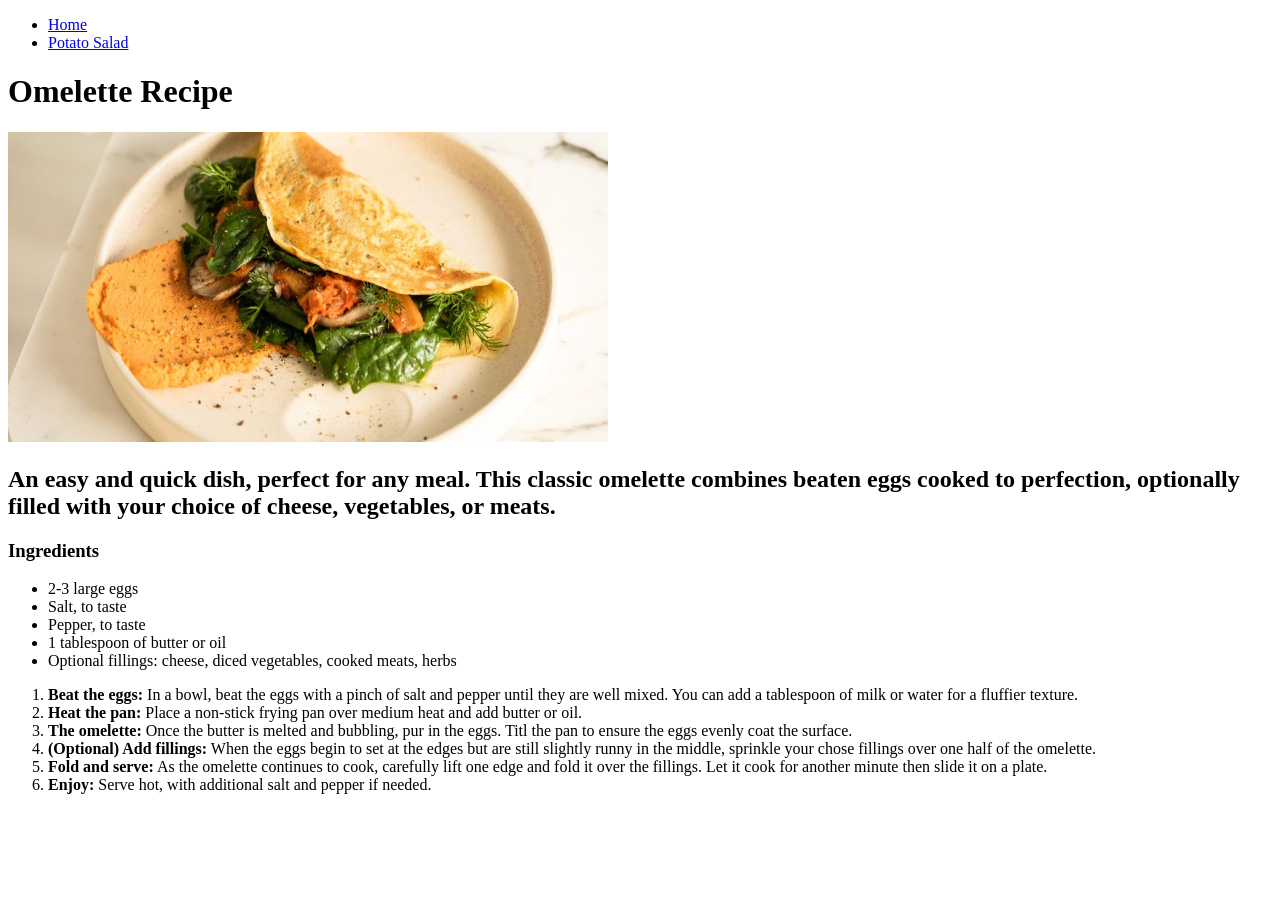
==== recipes/omelette.html @ eb01ccc7 "Added and completed an omelette recipe, a folder with images, and started a pasta salad and potato s" ====
<!DOCTYPE html>
<html lang="en">
<head>
    <meta charset="UTF-8">
    <meta name="viewport" content="width=device-width, initial-scale=1.0">
    <title>The Odin Project: Omelette Recipe</title>
</head>
<body>
    <ul>
        <li><a href="../index.html">Home</a></li>
        <li><a href="potato-salad.html">Potato Salad</a></li>
    </ul>
    <h1>Omelette Recipe</h1>
    <img src="../images/omelette.jpeg" alt="image of omelette" height="310" width="600">
    <h2>An easy and quick dish, perfect for any meal. This classic omelette combines beaten eggs cooked to perfection, optionally filled with your choice of cheese, vegetables, or meats.</h2>
    <h3>Ingredients</h3>
    <ul>
        <li>2-3 large eggs</li>
        <li>Salt, to taste</li>
        <li>Pepper, to taste</li>
        <li>1 tablespoon of butter or oil</li>
        <li>Optional fillings: cheese, diced vegetables, cooked meats, herbs</li>
    </ul>
    <ol>
        <li><b>Beat the eggs:</b> In a bowl, beat the eggs with a pinch of salt and pepper until they are well mixed. You can add a tablespoon of milk or water for a fluffier texture.</li>
        <li><b>Heat the pan:</b> Place a non-stick frying pan over medium heat and add butter or oil.</li>
        <li><b>The omelette:</b> Once the butter is melted and bubbling, pur in the eggs. Titl the pan to ensure the eggs evenly coat the surface.</li>
        <li><b>(Optional) Add fillings:</b> When the eggs begin to set at the edges but are still slightly runny in the middle, sprinkle your chose fillings over one half of the omelette.</li>
        <li><b>Fold and serve:</b> As the omelette continues to cook, carefully lift one edge and fold it over the fillings. Let it cook for another minute then slide it on a plate.</li>
        <li><b>Enjoy:</b> Serve hot, with additional salt and pepper if needed.</li>
    </ol>
</body>
</html>
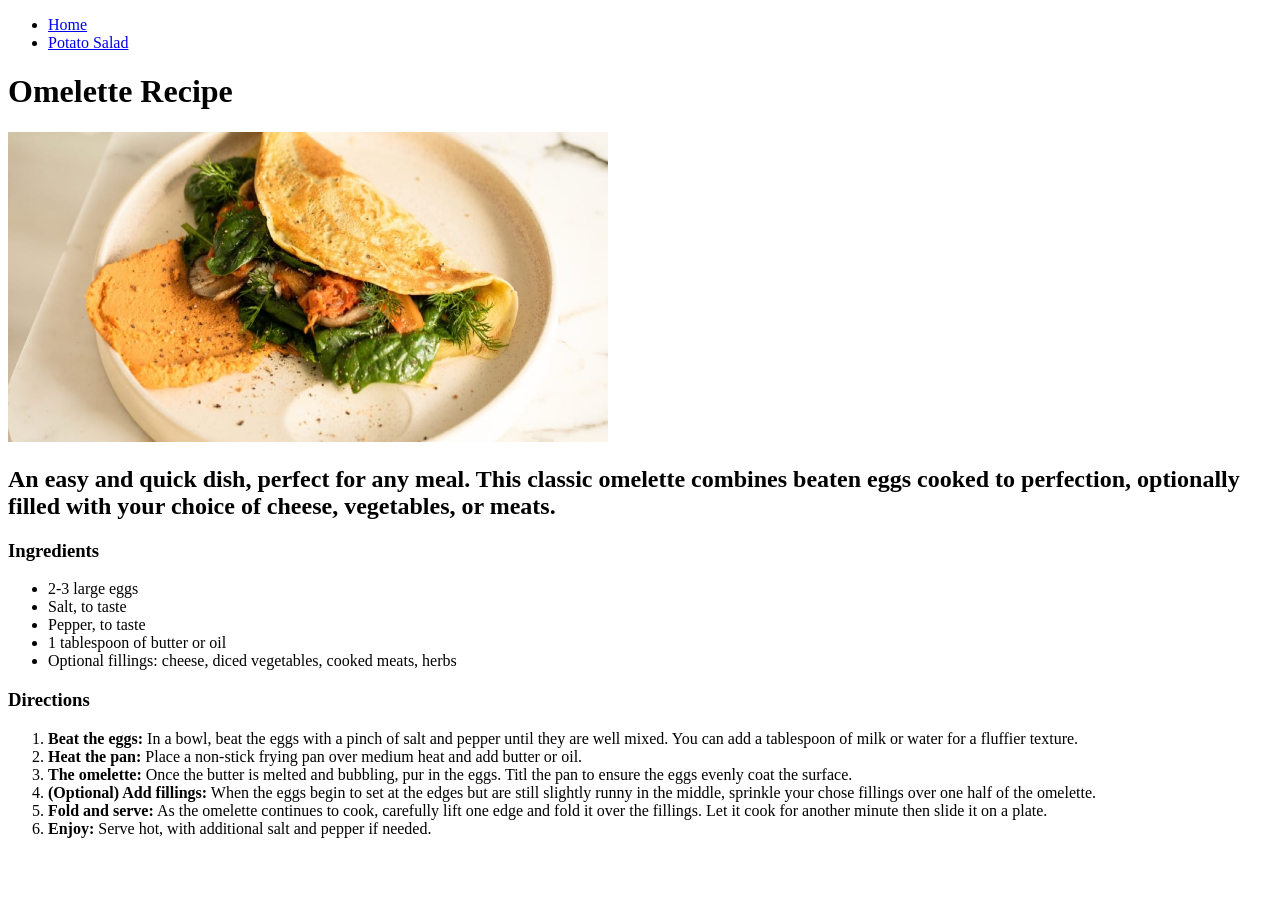
==== commit c453178b: "Added an h3 header for the directions" ====
--- a/recipes/omelette.html
+++ b/recipes/omelette.html
@@ -21,6 +21,7 @@
         <li>1 tablespoon of butter or oil</li>
         <li>Optional fillings: cheese, diced vegetables, cooked meats, herbs</li>
     </ul>
+    <h3>Directions</h3>
     <ol>
         <li><b>Beat the eggs:</b> In a bowl, beat the eggs with a pinch of salt and pepper until they are well mixed. You can add a tablespoon of milk or water for a fluffier texture.</li>
         <li><b>Heat the pan:</b> Place a non-stick frying pan over medium heat and add butter or oil.</li>
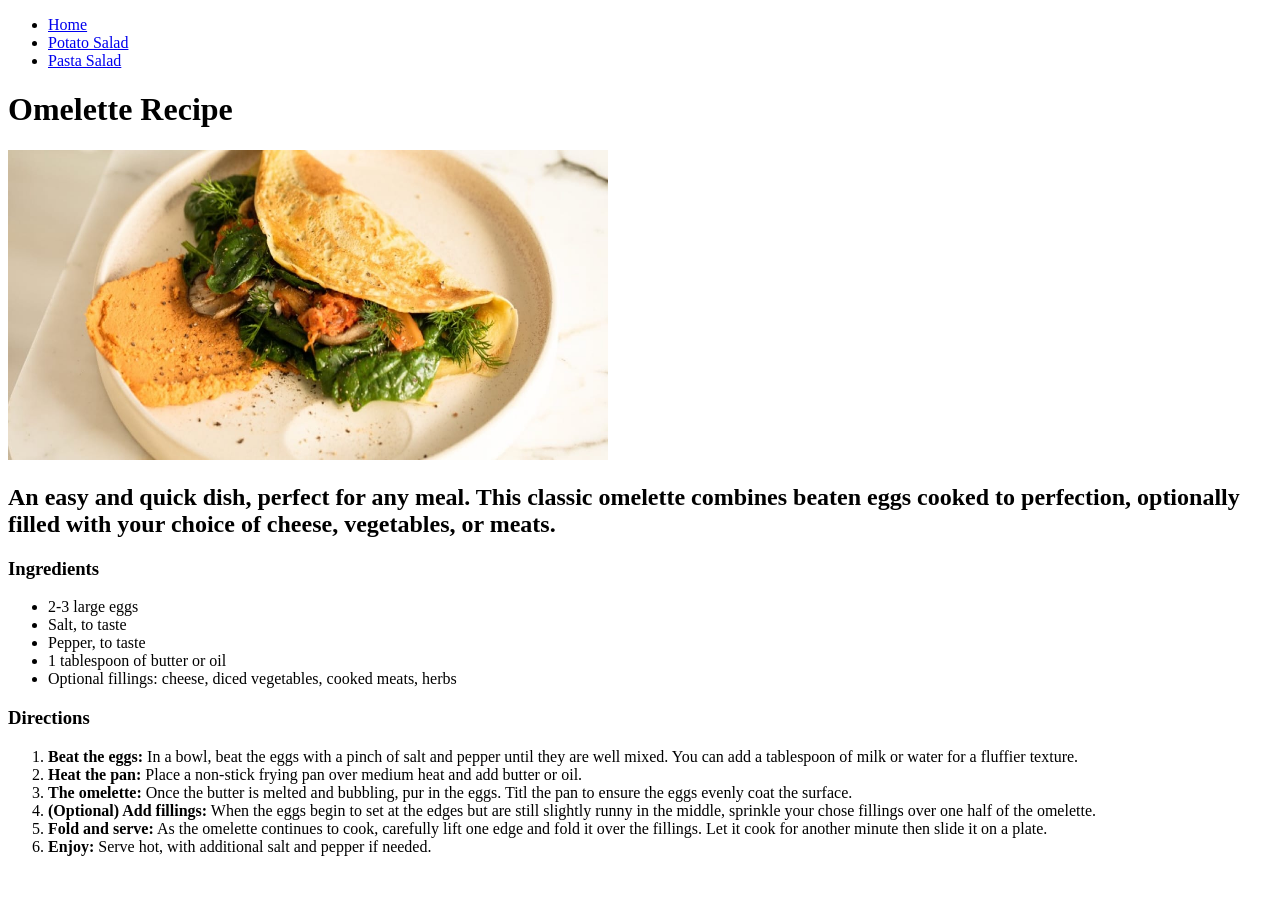
==== commit 6f63d315: "Added one missing navigation link to pasta salad recipe" ====
--- a/recipes/omelette.html
+++ b/recipes/omelette.html
@@ -9,6 +9,7 @@
     <ul>
         <li><a href="../index.html">Home</a></li>
         <li><a href="potato-salad.html">Potato Salad</a></li>
+        <li><a href="pasta-salad.html">Pasta Salad</a></li>
     </ul>
     <h1>Omelette Recipe</h1>
     <img src="../images/omelette.jpeg" alt="image of omelette" height="310" width="600">
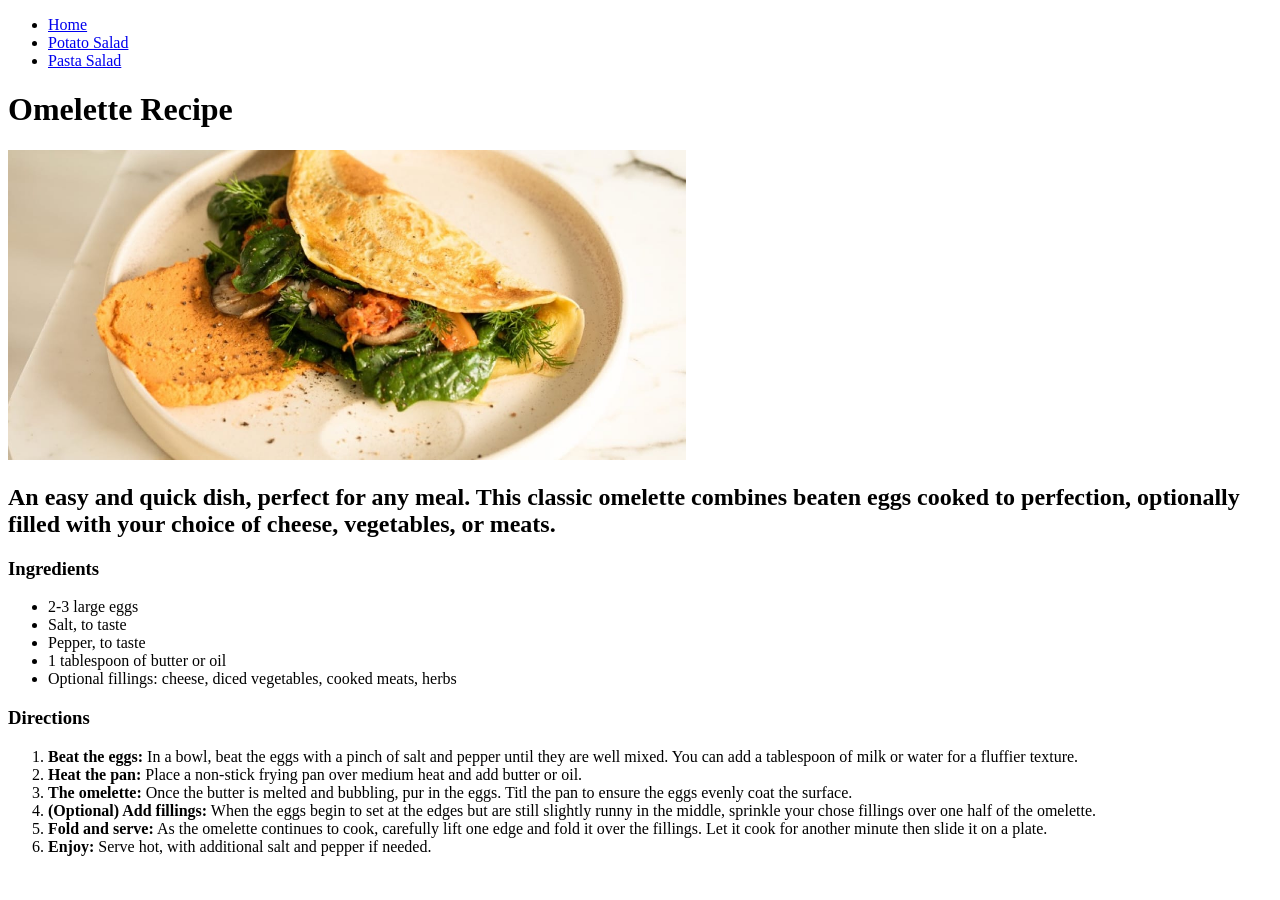
==== commit 88a9b08f: "Started adding some CSS to all my pages and went back to link styelsheet to allpages" ====
--- a/recipes/omelette.html
+++ b/recipes/omelette.html
@@ -4,32 +4,37 @@
     <meta charset="UTF-8">
     <meta name="viewport" content="width=device-width, initial-scale=1.0">
     <title>The Odin Project: Omelette Recipe</title>
+    <link rel="stylesheet" href="../styles.css">
 </head>
 <body>
-    <ul>
-        <li><a href="../index.html">Home</a></li>
-        <li><a href="potato-salad.html">Potato Salad</a></li>
-        <li><a href="pasta-salad.html">Pasta Salad</a></li>
-    </ul>
-    <h1>Omelette Recipe</h1>
-    <img src="../images/omelette.jpeg" alt="image of omelette" height="310" width="600">
-    <h2>An easy and quick dish, perfect for any meal. This classic omelette combines beaten eggs cooked to perfection, optionally filled with your choice of cheese, vegetables, or meats.</h2>
-    <h3>Ingredients</h3>
-    <ul>
-        <li>2-3 large eggs</li>
-        <li>Salt, to taste</li>
-        <li>Pepper, to taste</li>
-        <li>1 tablespoon of butter or oil</li>
-        <li>Optional fillings: cheese, diced vegetables, cooked meats, herbs</li>
-    </ul>
-    <h3>Directions</h3>
-    <ol>
-        <li><b>Beat the eggs:</b> In a bowl, beat the eggs with a pinch of salt and pepper until they are well mixed. You can add a tablespoon of milk or water for a fluffier texture.</li>
-        <li><b>Heat the pan:</b> Place a non-stick frying pan over medium heat and add butter or oil.</li>
-        <li><b>The omelette:</b> Once the butter is melted and bubbling, pur in the eggs. Titl the pan to ensure the eggs evenly coat the surface.</li>
-        <li><b>(Optional) Add fillings:</b> When the eggs begin to set at the edges but are still slightly runny in the middle, sprinkle your chose fillings over one half of the omelette.</li>
-        <li><b>Fold and serve:</b> As the omelette continues to cook, carefully lift one edge and fold it over the fillings. Let it cook for another minute then slide it on a plate.</li>
-        <li><b>Enjoy:</b> Serve hot, with additional salt and pepper if needed.</li>
-    </ol>
+    <main>
+        <nav>
+            <ul>
+                <li><a href="../index.html">Home</a></li>
+                <li><a href="potato-salad.html">Potato Salad</a></li>
+                <li><a href="pasta-salad.html">Pasta Salad</a></li>
+            </ul>
+        </nav>
+        <h1>Omelette Recipe</h1>
+        <img src="../images/omelette.jpeg" alt="image of omelette" height="310" width="auto">
+        <h2>An easy and quick dish, perfect for any meal. This classic omelette combines beaten eggs cooked to perfection, optionally filled with your choice of cheese, vegetables, or meats.</h2>
+        <h3>Ingredients</h3>
+        <ul>
+            <li>2-3 large eggs</li>
+            <li>Salt, to taste</li>
+            <li>Pepper, to taste</li>
+            <li>1 tablespoon of butter or oil</li>
+            <li>Optional fillings: cheese, diced vegetables, cooked meats, herbs</li>
+        </ul>
+        <h3>Directions</h3>
+        <ol>
+            <li><b>Beat the eggs:</b> In a bowl, beat the eggs with a pinch of salt and pepper until they are well mixed. You can add a tablespoon of milk or water for a fluffier texture.</li>
+            <li><b>Heat the pan:</b> Place a non-stick frying pan over medium heat and add butter or oil.</li>
+            <li><b>The omelette:</b> Once the butter is melted and bubbling, pur in the eggs. Titl the pan to ensure the eggs evenly coat the surface.</li>
+            <li><b>(Optional) Add fillings:</b> When the eggs begin to set at the edges but are still slightly runny in the middle, sprinkle your chose fillings over one half of the omelette.</li>
+            <li><b>Fold and serve:</b> As the omelette continues to cook, carefully lift one edge and fold it over the fillings. Let it cook for another minute then slide it on a plate.</li>
+            <li><b>Enjoy:</b> Serve hot, with additional salt and pepper if needed.</li>
+        </ol>
+    </main>
 </body>
 </html>
